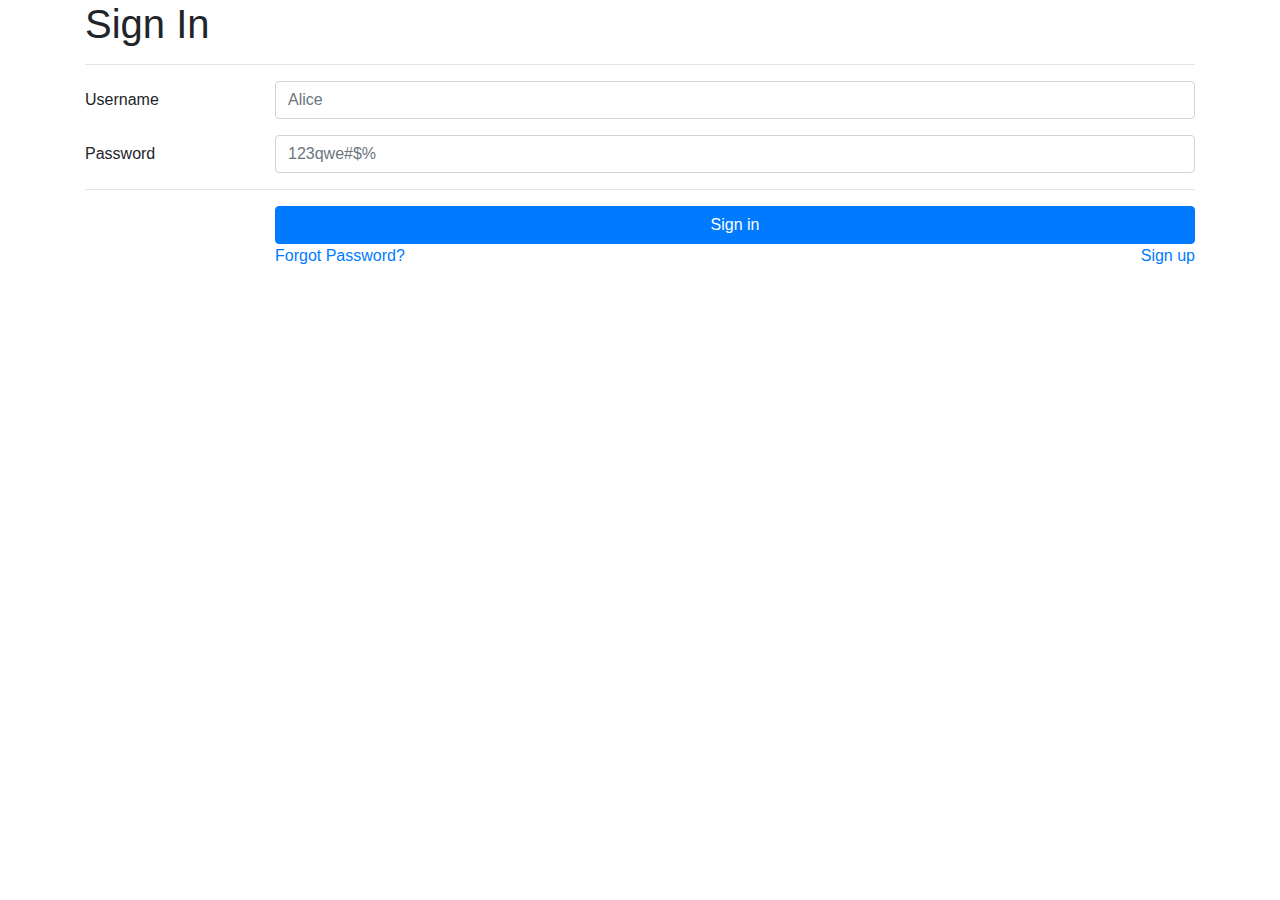
==== src/main/webapp/jquery/login/login.template.client.html @ e43e5a60 "implemented login and register method on the front end and server end" ====
<!DOCTYPE html>
<html>
<head>
    <meta charset="UTF-8">

    <link href="https://stackpath.bootstrapcdn.com/bootstrap/4.1.1/css/bootstrap.min.css" rel="stylesheet">
    <title>Insert title here</title>

    <script
            src="https://code.jquery.com/jquery-3.3.1.min.js"
            integrity="sha256-FgpCb/KJQlLNfOu91ta32o/NMZxltwRo8QtmkMRdAu8="
            crossorigin="anonymous"></script>

    <script
            src="../services/user.service.client.js?version=3"
    ></script>
    <script
            src="../models/user.model.client.js"
    ></script>
    <script
            src="login.controller.client.js"
    ></script>
    <link rel="stylesheet" href="login.style.client.css">
    <link rel="stylesheet"
          href="https://use.fontawesome.com/releases/v5.0.13/css/all.css"
          integrity="sha384-DNOHZ68U8hZfKXOrtjWvjxusGo9WQnrNx2sqG0tfsghAvtVlRW3tvkXWZh58N9jp"
          crossorigin="anonymous">


</head>

<body>

    <div class="container">
        <h1>Sign In</h1>
        <hr>
        <form>
            <div class="form-group row">
                <label for="username" class="col-sm-2 col-form-label">
                    Username </label>
                <div class="col-sm-10">
                    <input class="form-control" id="username"
                           placeholder="Alice">
                </div>
            </div>
            <div class="form-group row">
                <label for="password" class="col-sm-2 col-form-label">
                    Password </label>
                <div class="col-sm-10">
                    <input type="password" class="form-control wbdv-password-fld"
                           id="password" placeholder="123qwe#$%">
                </div>
            </div>
            <hr>
            <div class="form-group row">
                <label class="col-sm-2 col-form-label"></label>
                <div class="col-sm-10">
                    <button type="button" id="loginBtn" class="btn btn-primary btn-block">Sign in</button>
                    <div class="row">
                        <div class="col-6">
                            <a href="#">Forgot Password?</a>
                        </div>
                        <div class="col-6">
                            <a href="http://localhost:8080/jquery/register/register.template.client.html" class="float-right">Sign up</a>
                        </div>
                    </div>
                </div>
            </div>
        </form>
    </div>



</body>
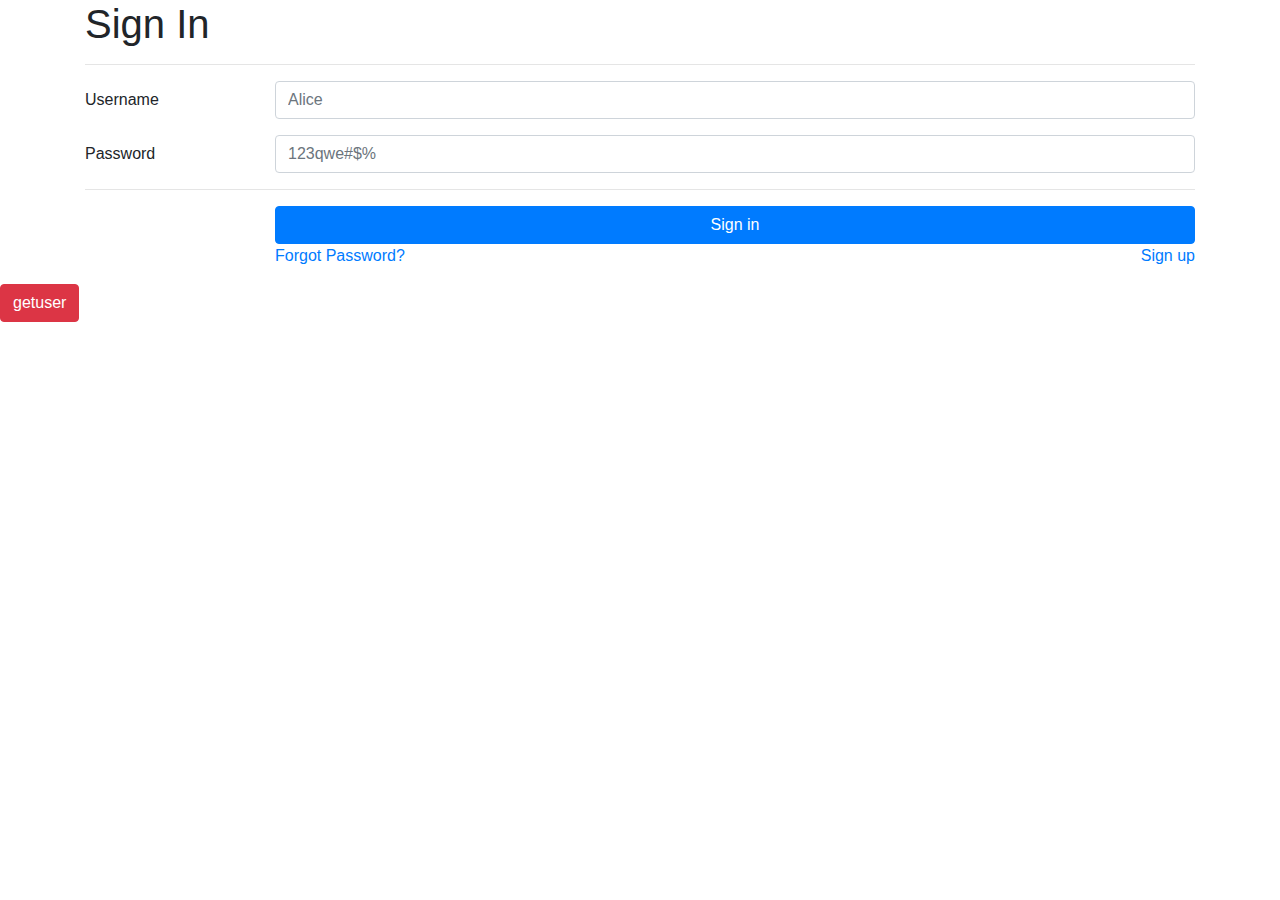
==== commit 4925126c: "a" ====
--- a/src/main/webapp/jquery/login/login.template.client.html
+++ b/src/main/webapp/jquery/login/login.template.client.html
@@ -12,13 +12,13 @@
             crossorigin="anonymous"></script>
 
     <script
-            src="../services/user.service.client.js?version=3"
+            src="../services/user.service.client.js?version=4"
     ></script>
     <script
             src="../models/user.model.client.js"
     ></script>
     <script
-            src="login.controller.client.js"
+            src="login.controller.client.js?version=1"
     ></script>
     <link rel="stylesheet" href="login.style.client.css">
     <link rel="stylesheet"
@@ -68,7 +68,7 @@
             </div>
         </form>
     </div>
-
+    <button id="get" class="btn btn-danger">getuser</button>
 
 
 </body>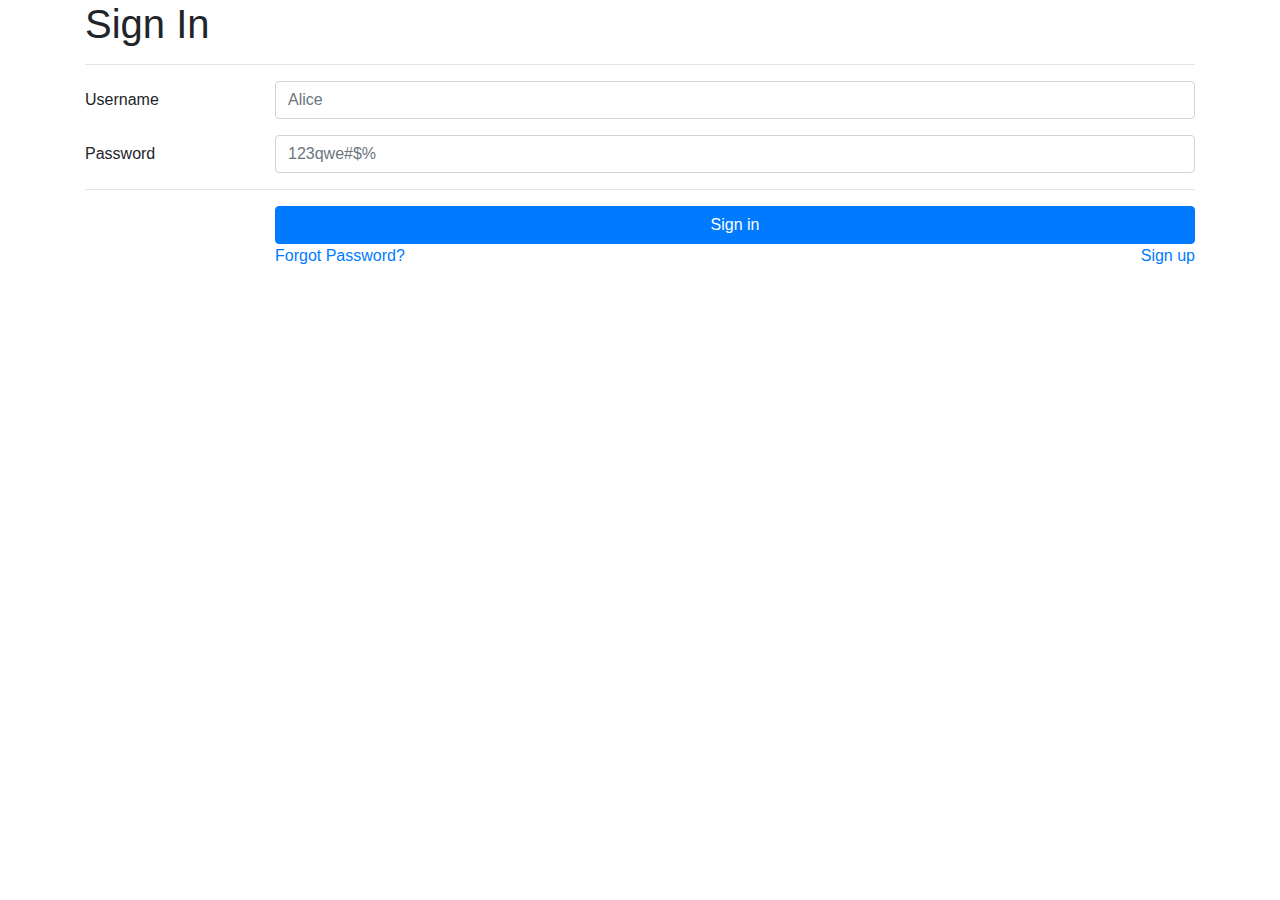
==== commit bc1db851: "Complete the remaining of  register js file" ====
--- a/src/main/webapp/jquery/login/login.template.client.html
+++ b/src/main/webapp/jquery/login/login.template.client.html
@@ -12,13 +12,13 @@
             crossorigin="anonymous"></script>
 
     <script
-            src="../services/user.service.client.js?version=4"
+            src="../services/user.service.client.js"
     ></script>
     <script
             src="../models/user.model.client.js"
     ></script>
     <script
-            src="login.controller.client.js?version=1"
+            src="login.controller.client.js/?version=1"
     ></script>
     <link rel="stylesheet" href="login.style.client.css">
     <link rel="stylesheet"
@@ -68,7 +68,6 @@
             </div>
         </form>
     </div>
-    <button id="get" class="btn btn-danger">getuser</button>
 
 
 </body>